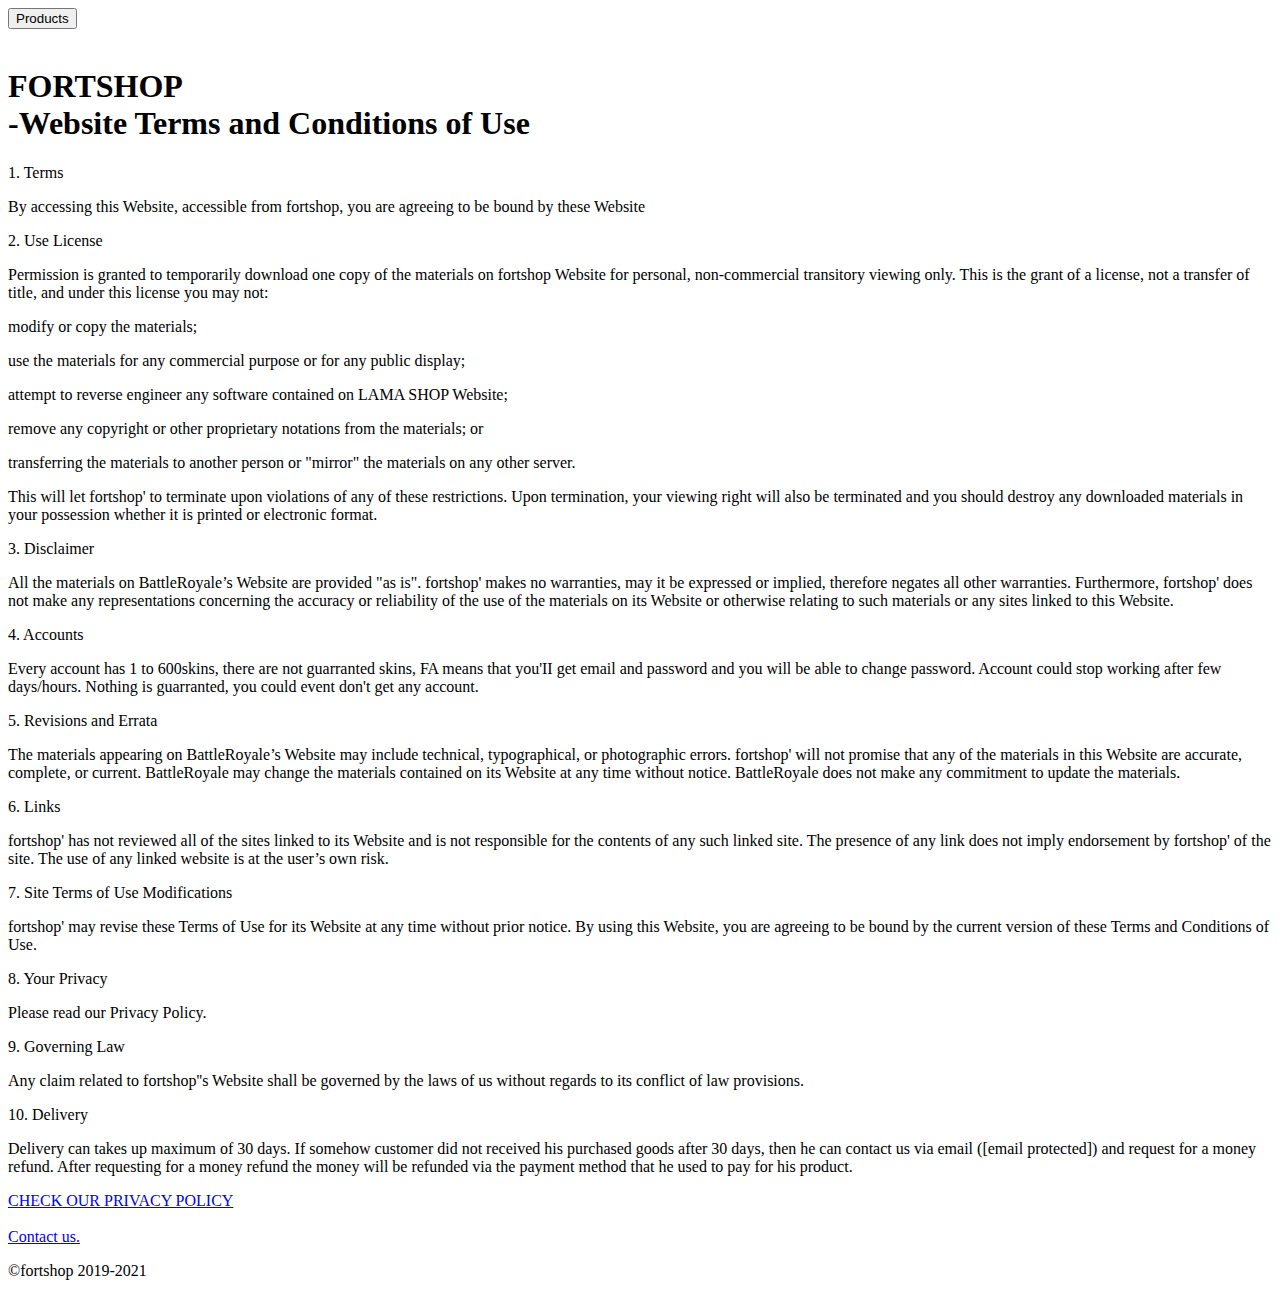
==== about.html @ 7f785969 "Add files via upload" ====
<!DOCTYPE html>

<!-- Mirrored from lamashop.eu/about.html by HTTrack Website Copier/3.x [XR&CO'2014], Mon, 27 Dec 2021 14:08:37 GMT -->
<head>
<meta charset="UTF-8">
<meta name="viewport" content="width=device-width, initial-scale=1.0">
<meta http-equiv="X-UA-Compatible" content="ie=edge">
<title>FORTSHOP</title>
<meta name="author" content="man">
<link rel="icon" href="images/logo.png" type="image/png">
<link rel="stylesheet" href="styles/about.min.css">
<link href="https://fonts.googleapis.com/css2?family=Oswald:wght@400;700&amp;di22:23%2008.05.2020splay=swap" rel="stylesheet">
<link href="https://fonts.googleapis.com/css2?family=Quicksand:wght@300;400;500;600;700&amp;display=swap" rel="stylesheet">
<link rel="stylesheet" type="text/css" href="scripts/slick/slick.css">
<link rel="stylesheet" type="text/css" href="scripts/slick/slick-theme.css">
<link rel="stylesheet" href="use.fontawesome.com/releases/v5.11.2/css/all.html">
</head>
<body>
<div id="header">
</div>
<div id="content">
<div id="navigation">

<a href="index.html"><button class="btn2 products">Products</button></a>
</div>
<div id="cont">
<img class="shop-bg" src="images/hero_right_gs.html" alt="">
<h1>FORTSHOP
<div class="ret">-Website Terms and Conditions of Use</div>
</h1>
<p>1. Terms</p>
<p>By accessing this Website, accessible from fortshop, you are agreeing to be bound by these Website
<p>2. Use License</p>
<p>Permission is granted to temporarily download one copy of the materials on fortshop Website for personal, non-commercial transitory viewing only. This is the grant of a license, not a transfer of title, and under this license you may not:</p>
<p>modify or copy the materials;</p>
<p>use the materials for any commercial purpose or for any public display;</p>
<p>attempt to reverse engineer any software contained on LAMA SHOP Website;</p>
<p>remove any copyright or other proprietary notations from the materials; or</p>
<p>transferring the materials to another person or "mirror" the materials on any other server.</p>
<p>This will let fortshop' to terminate upon violations of any of these restrictions. Upon termination, your viewing right will also be terminated and you should destroy any downloaded materials in your possession whether it is printed or electronic format.</p>
<p>3. Disclaimer</p>
<p>All the materials on BattleRoyale’s Website are provided "as is". fortshop' makes no warranties, may it be expressed or implied, therefore negates all other warranties. Furthermore, fortshop' does not make any representations concerning the accuracy or reliability of the use of the materials on its Website or otherwise relating to such materials or any sites linked to this Website.</p>
<p></p>
<p>4. Accounts<p>
<p>Every account has 1 to 600skins, there are not guarranted skins, FA means that you'II get email and password and you will be able to change password. Account could stop working after few days/hours. Nothing is guarranted, you could event don't get any account.</p>
<p><p>
<p>5. Revisions and Errata</p>
<p>The materials appearing on BattleRoyale’s Website may include technical, typographical, or photographic errors. fortshop' will not promise that any of the materials in this Website are accurate, complete, or current. BattleRoyale may change the materials contained on its Website at any time without notice. BattleRoyale does not make any commitment to update the materials.</p>
<p></p>
<p>6. Links</p>
<p>fortshop' has not reviewed all of the sites linked to its Website and is not responsible for the contents of any such linked site. The presence of any link does not imply endorsement by fortshop' of the site. The use of any linked website is at the user’s own risk.</p>
<p></p>
<p>7. Site Terms of Use Modifications</p>
<p>fortshop' may revise these Terms of Use for its Website at any time without prior notice. By using this Website, you are agreeing to be bound by the current version of these Terms and Conditions of Use.</p>
<p></p>
<p>8. Your Privacy</p>
<p>Please read our Privacy Policy.</p>
<p></p>
<p>9. Governing Law</p>
<p>Any claim related to fortshop''s Website shall be governed by the laws of us without regards to its conflict of law provisions.</p>
<p></p>
<p>10. Delivery</p>
<p>Delivery can takes up maximum of 30 days. If somehow customer did not received his purchased goods after 30 days, then he can contact us via email ([email protected]) and request for a money refund. After requesting for a money refund the money will be refunded via the payment method that he used to pay for his product.</p>

</p>
<a href="privacy.html">CHECK OUR PRIVACY POLICY</a>
</div>
</div>
<div id="footer">
<div class="footer-text">
<img src="images/logo2.png" alt=""><br>
<div class="text">
<a href="https://discord.gg/B6FNP3MWjf">Contact us.</a>
<p> &copy;fortshop 2019-2021</p>
</div>
</div>
</div>
</body>
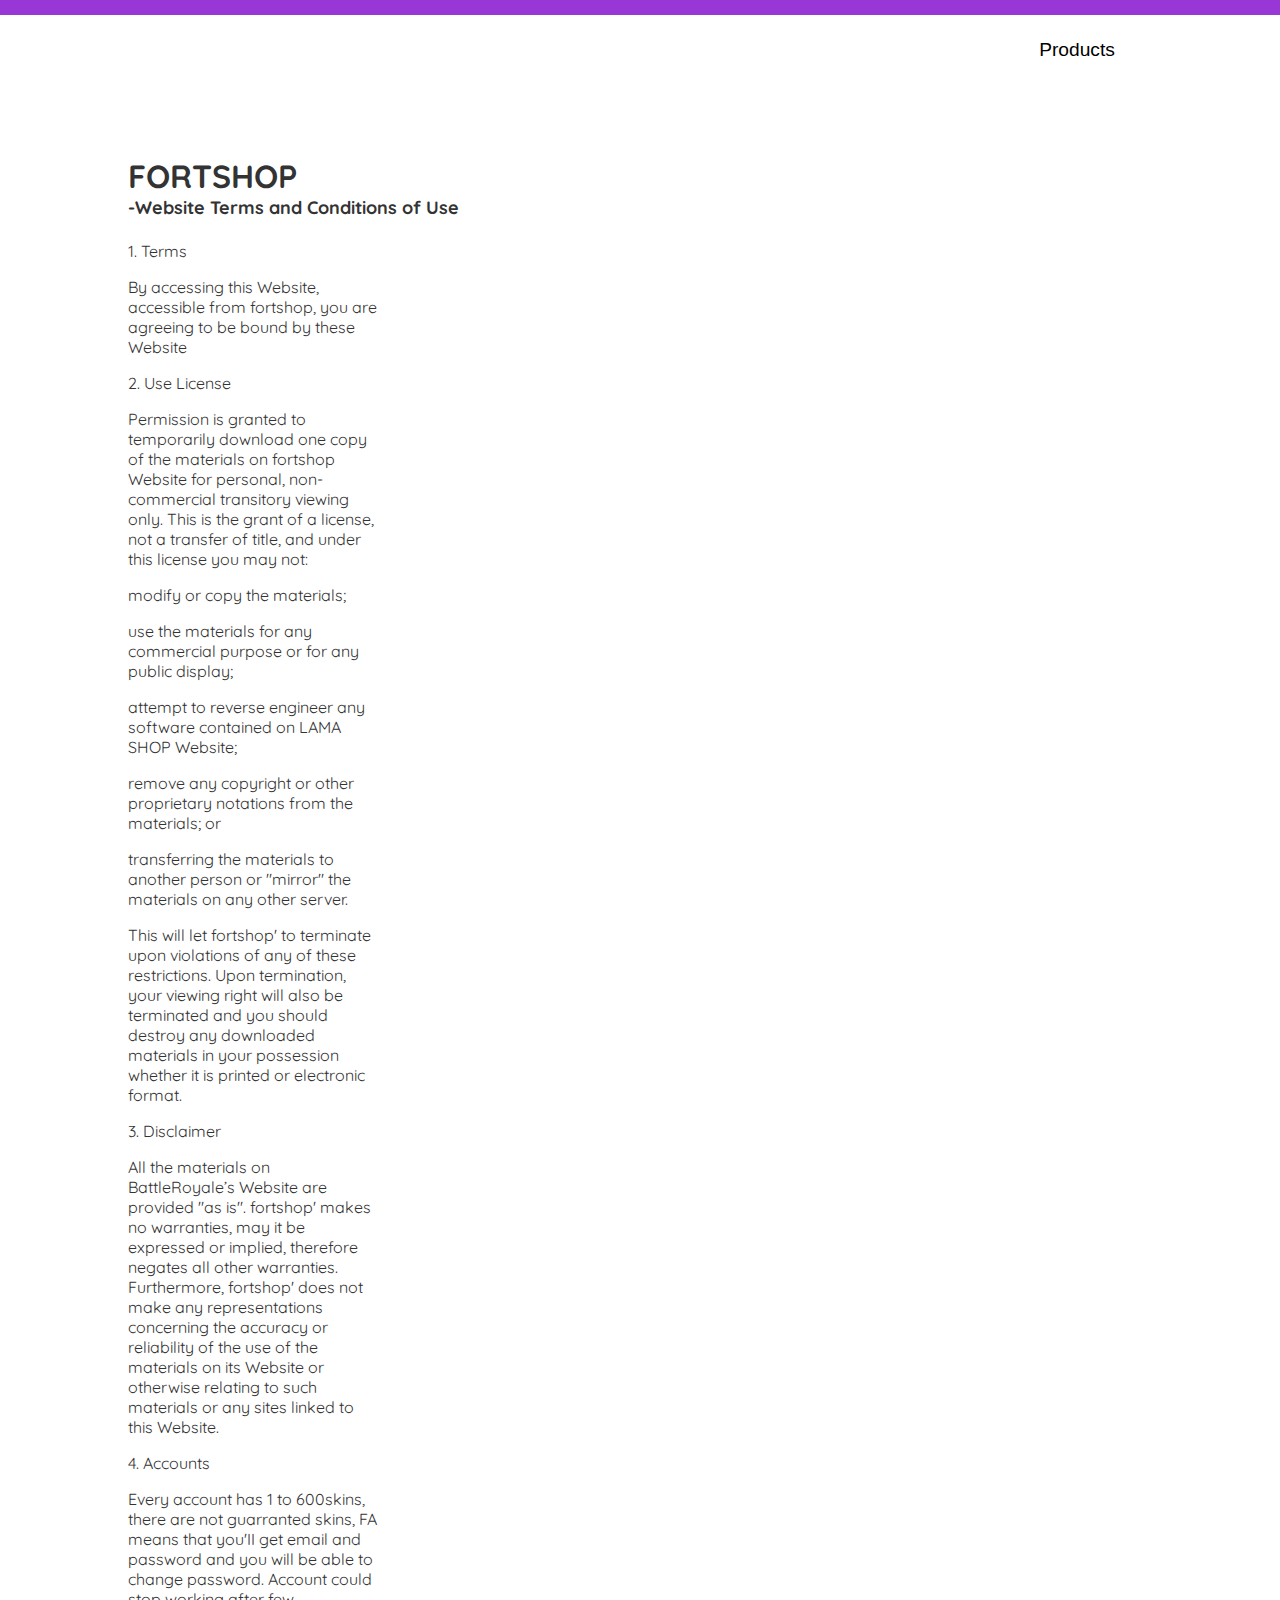
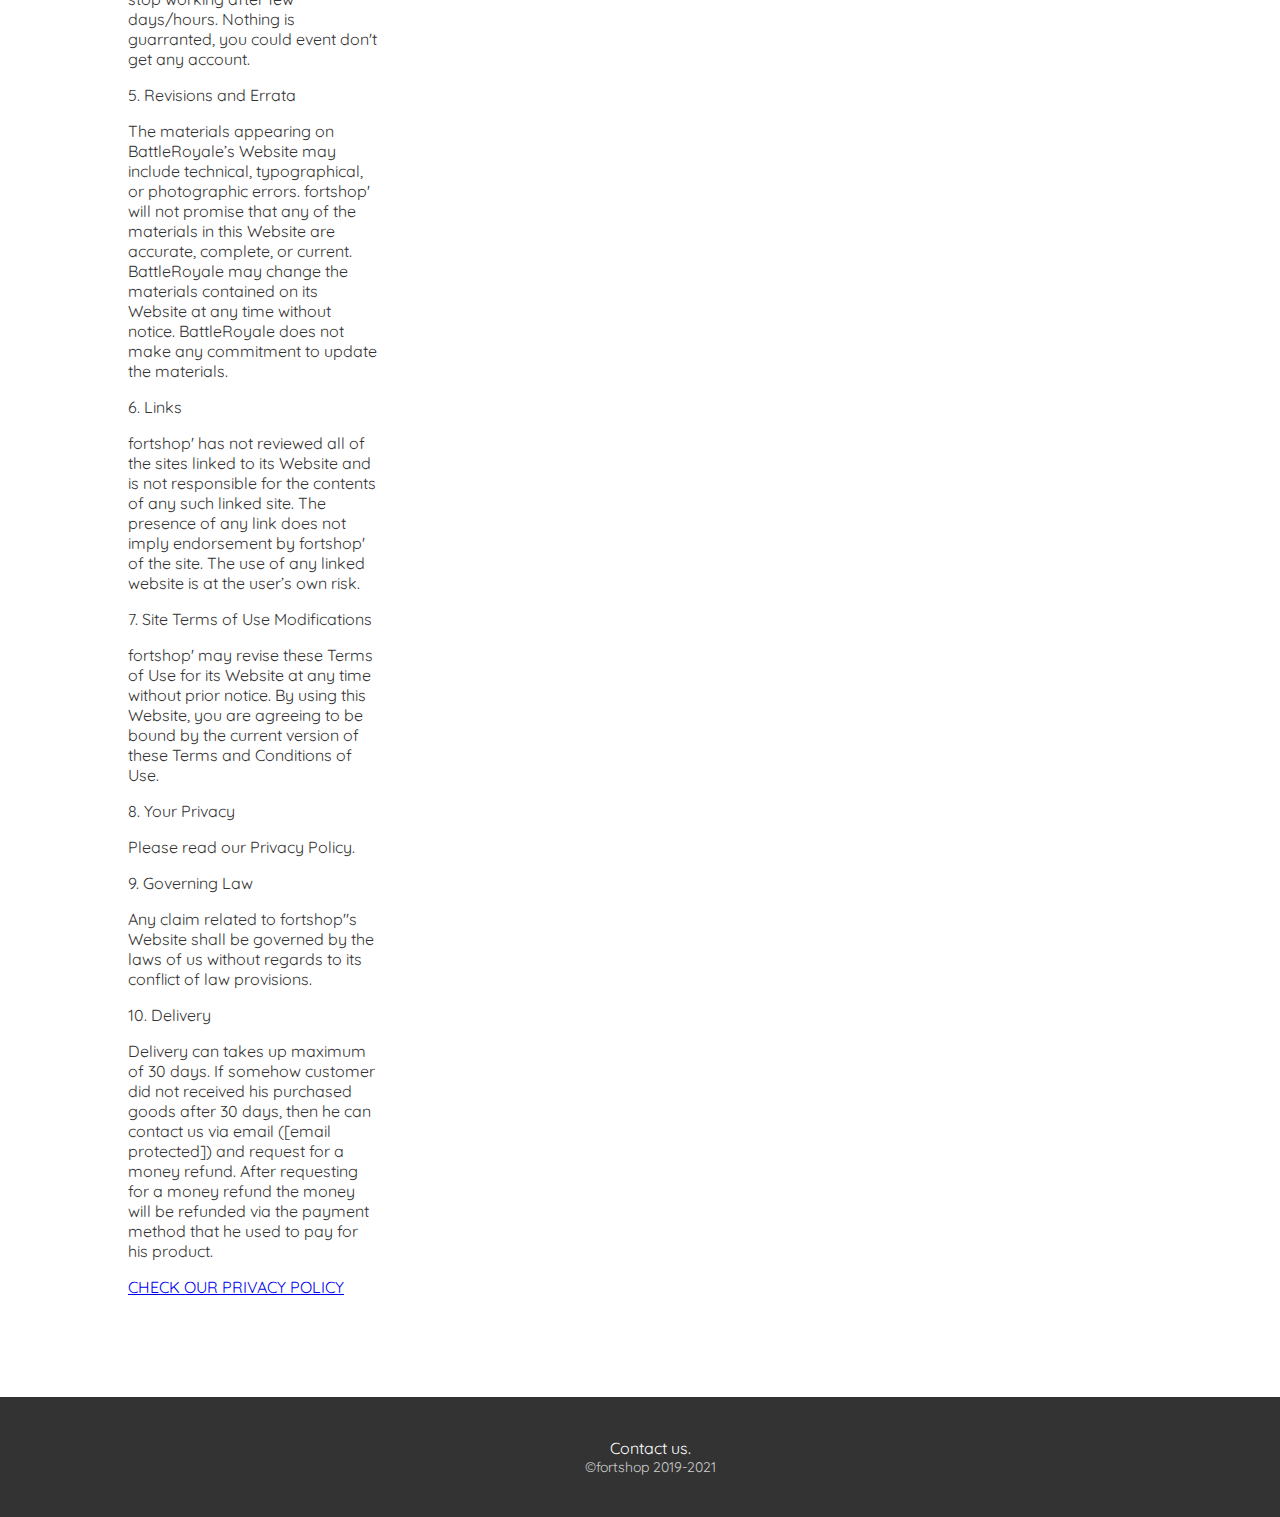
==== commit ae73ac8c: "Update about.html" ====
--- a/about.html
+++ b/about.html
@@ -8,7 +8,7 @@
 <meta http-equiv="X-UA-Compatible" content="ie=edge">
 <title>FORTSHOP</title>
 <meta name="author" content="man">
-<link rel="icon" href="images/logo.png" type="image/png">
+
 <link rel="stylesheet" href="styles/about.min.css">
 <link href="https://fonts.googleapis.com/css2?family=Oswald:wght@400;700&amp;di22:23%2008.05.2020splay=swap" rel="stylesheet">
 <link href="https://fonts.googleapis.com/css2?family=Quicksand:wght@300;400;500;600;700&amp;display=swap" rel="stylesheet">
@@ -69,11 +69,11 @@
 </div>
 <div id="footer">
 <div class="footer-text">
-<img src="images/logo2.png" alt=""><br>
+
 <div class="text">
 <a href="https://discord.gg/B6FNP3MWjf">Contact us.</a>
 <p> &copy;fortshop 2019-2021</p>
 </div>
 </div>
 </div>
-</body>+</body>
--- a/styles/about.min.css
+++ b/styles/about.min.css
@@ -0,0 +1 @@
+body{margin:0;padding:0;font-family:"Quicksand",sans-serif}#header{position:relative;background-color:#9937d6;overflow:hidden;height:15px}#header::before{top:0px;z-index:1;position:absolute;content:'';background-image:url(../images/1526414.html);opacity:0.3;height:100%;width:100%;filter:grayscale(1)}#content{position:relative;color:#333;overflow:hidden;min-height:90vh}#content::before{top:0px;z-index:-1;position:absolute;content:'';background-image:url(../images/1526414.html);opacity:0.1;height:100%;width:200%;filter:grayscale(1)}#content #cont{position:relative;display:block;left:50%;transform:translate(-50%);max-width:1100px;padding-left:10vw;padding-right:10vw;padding-top:50px;margin-bottom:100px}#content #navigation{position:relative;max-width:1100px;height:70px;left:50%;transform:translate(-50%);padding-left:10vw;padding-right:10vw}#content #navigation h1{margin:0;position:relative;display:flex;align-items:baseline;align-content:center;height:40px;top:50%;transform:translate(0, -50%);float:left;font-family:"Oswald",sans-serif}#content #navigation h1 img{height:70%;margin-right:5px}#content #navigation a{text-decoration:none}#content #navigation .btn2{top:50%;transform:translate(0, -50%);width:150px;height:40px;position:relative;float:right;background-color:transparent;border:none;border-radius:20px;color:black;font-weight:500;font-size:1.2rem;cursor:pointer;overflow:hidden;transition:800ms}#content #navigation .btn2:hover{color:#21d4fd}#content #navigation .btn{top:50%;transform:translate(0, -50%);width:150px;height:40px;position:relative;float:right;background-color:transparent;border:1px solid #333;border-radius:20px;color:black;font-family:"Quicksand",sans-serif;font-weight:500;font-size:1.2rem;cursor:pointer;overflow:hidden;transition:800ms}#content #navigation .btn:hover{color:white}#content #navigation .btn::before{content:"";background-color:#333;position:absolute;top:0;left:0;width:100%;height:100%;z-index:-1;transition:900ms}#content #navigation .btn-slide-top::before{border-radius:0 0 50% 50%;height:0%}#content #navigation .btn-slide-top:hover::before{height:200%}#content #navigation .btn-slide-top-revert{color:white}#content #navigation .btn-slide-top-revert:hover{color:black}#content #navigation .btn-slide-top-revert::before{border-radius:0 0 50% 50%;height:200%}#content #navigation .btn-slide-top-revert:hover::before{height:0}#content .shop-bg{top:100px;position:absolute;height:450px;z-index:-1;left:50vw}#content .ret{font-size:18px}#content p{max-width:250px}#content p a{text-decoration:none;font-weight:700;color:#c953ff;transition:500ms}#content p a:hover{color:#21d4fd}#footer{position:relative;bottom:0;width:100%;background-color:#333}#footer .footer-text{position:relative;height:120px;text-align:center;display:flex;align-items:center;justify-content:center}#footer .footer-text img{height:70%}#footer .footer-text .text a{text-decoration:none;color:#fff;font-family:"Quicksand",sans-serif;margin-left:20px}#footer .footer-text .text p{font-family:"Quicksand",sans-serif;color:#cfcfcf;margin:0;font-size:14px;margin-left:20px}@media (max-width: 600px){#navigation{display:flex;justify-content:center;align-content:center;flex-wrap:wrap}#navigation h1{display:none !important}#navigation .products{display:none}.shop-bg{display:none}}
